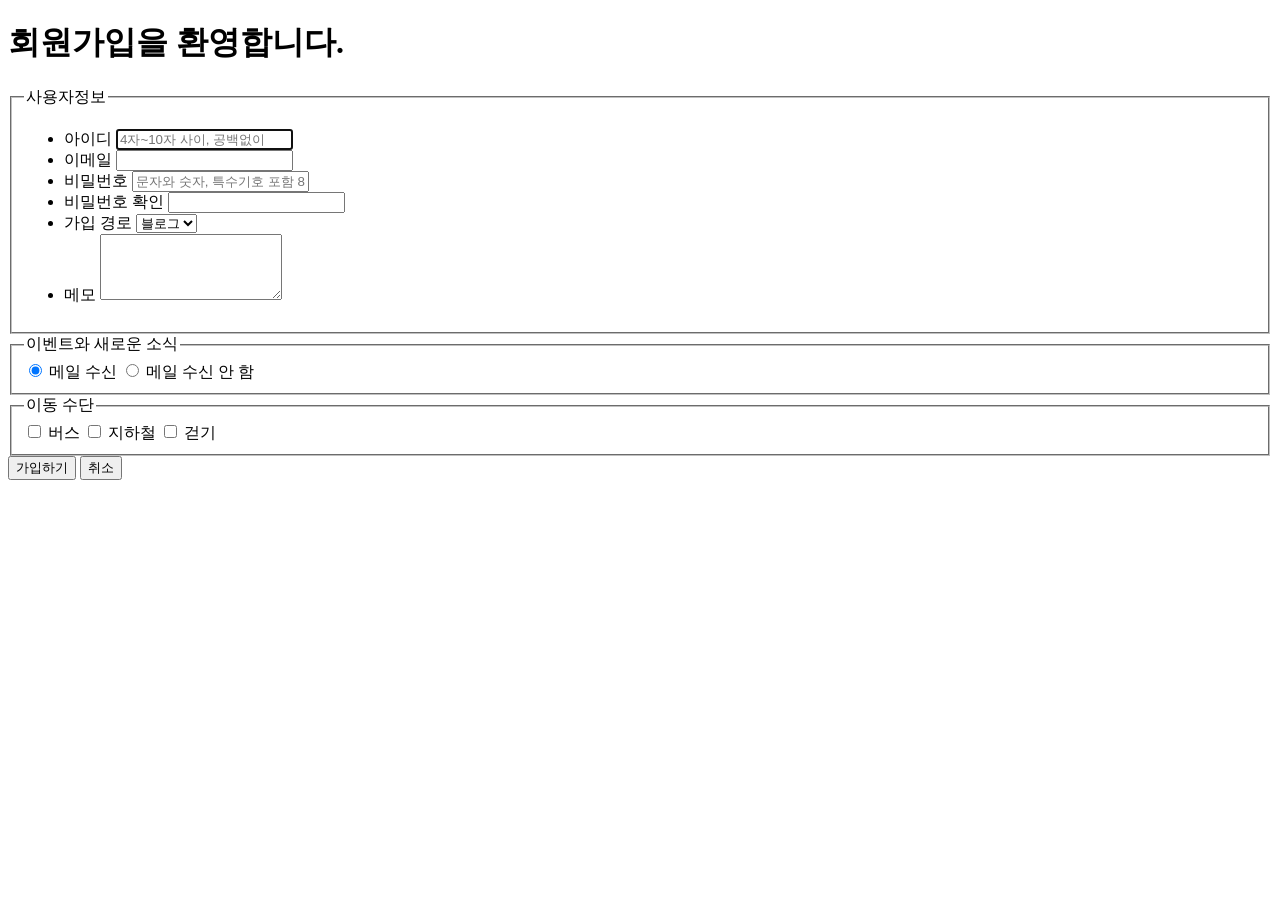
==== signup/signup.html @ 1c5552cd "feat 회원가입 페이지 완성" ====
<!DOCTYPE html>
<html lang="ko">
<head>
    <meta charset="UTF-8">
    <meta name="viewport" content="width=device-width, initial-scale=1.0">
    <title>회원가입</title>
</head>
<body>
    <div class = "container">
        <h1>회원가입을 환영합니다.</h1>
        <form method="get">
            <fieldset>
                <legend>사용자정보</legend>
                <ul>
                    <li>
                        <label for="user_id">아이디</label>
                        <input type="text" id = "user_id" name = "user_id" required placeholder="4자~10자 사이, 공백없이" autofocus>
                    </li>
                    <li>
                        <label for="email">이메일</label>
                        <input type="email" name = email , id = "email">
                    </li>
                    <li >
                        <label for = "password">비밀번호</label>
                        <input type="password" name="password", id="password" placeholder="문자와 숫자, 특수기호 포함 8자 이상">
                    </li>
                    <li>
                        <label for="confirm">비밀번호 확인</label>
                        <input type="password" id ="confirm">
                    </li>
                    <li>
                        <label for="path">가입 경로</label>
                        <select name="path" id="path">
                            <option value="blog">블로그</option>
                            <option value="search">검색</option>
                            <option value="sns">SNS</option>
                            <option value="etc">기타</option>
                        </select>

                    </li>
                    <li>
                        <label for="memo">메모</label>
                        <textarea name="memo" id="memo" clos="40" rows="4"></textarea>
                    </li>
                </ul>
            </fieldset>
            <fieldset>
                <legend>이벤트와 새로운 소식</legend>
                <input type="radio" name = "mail" id = "mail_yes" value="yes" checked>
                <label for="mail_yes">메일 수신</label>
                <input type="radio" name = "mail" id = "mail_no" value="no">
                <label for="mail_no">메일 수신 안 함</label>
            </fieldset>
            <fieldset>
                <legend>이동 수단</legend>
                <input type="checkbox" id="bus" name="bus">
                <label for="bus">버스</label>
                <input type="checkbox" id="metro" name="metro">
                <label for="metro">지하철</label>
                <input type="checkbox" id="walking" name="walking">
                <label for="walking">걷기</label>
            </fieldset>
            <div class="buttons">
                <input type="submit" value="가입하기">
                <input type="reset" value="취소">
            </div>
        </form>
    </div>
</body>
</html>
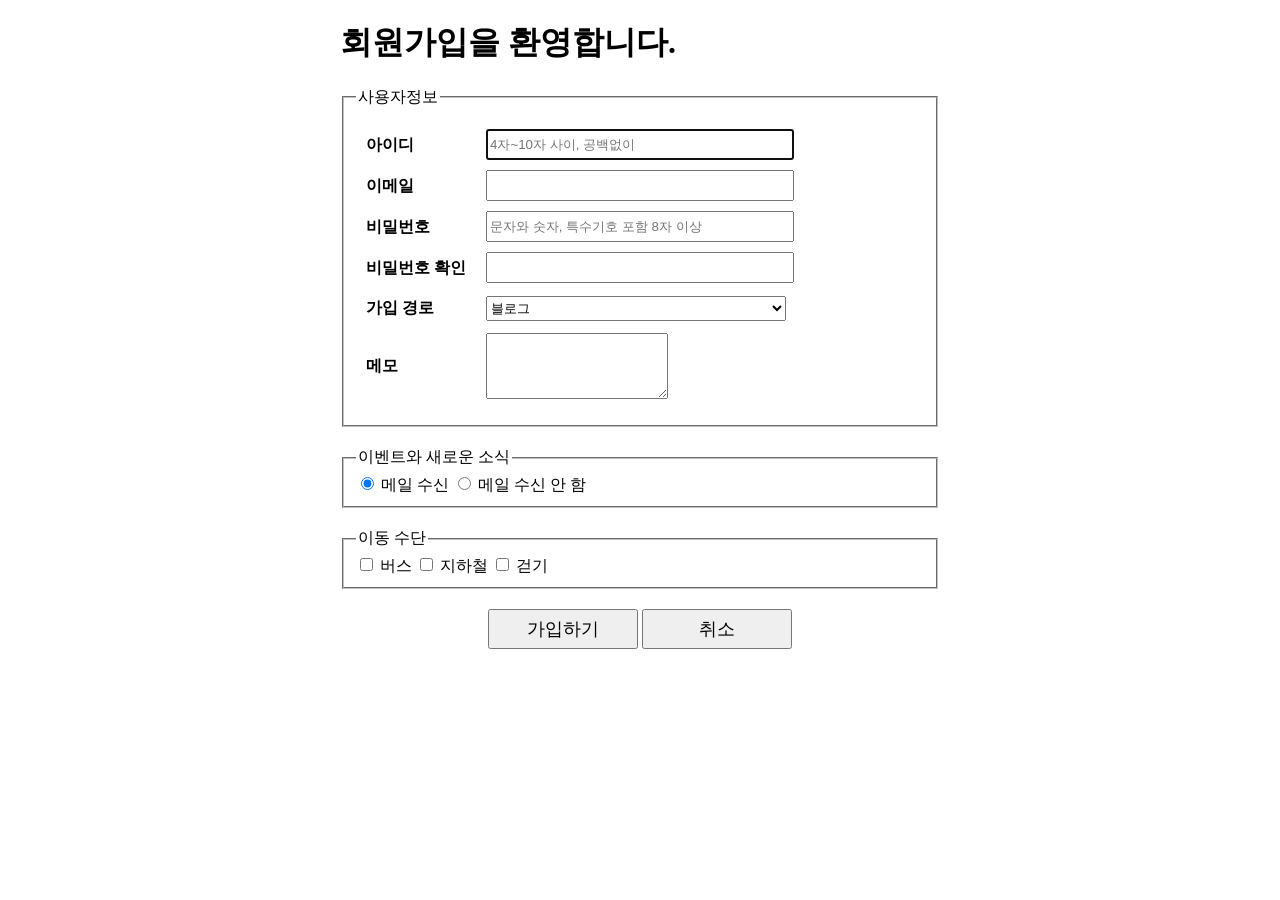
==== commit ccd902df: "feat : java script 작업 완료" ====
--- a/signup/signup.html
+++ b/signup/signup.html
@@ -1,70 +1,72 @@
 <!DOCTYPE html>
 <html lang="ko">
-<head>
-    <meta charset="UTF-8">
-    <meta name="viewport" content="width=device-width, initial-scale=1.0">
-    <title>회원가입</title>
-</head>
-<body>
-    <div class = "container">
-        <h1>회원가입을 환영합니다.</h1>
-        <form method="get">
-            <fieldset>
-                <legend>사용자정보</legend>
-                <ul>
-                    <li>
-                        <label for="user_id">아이디</label>
-                        <input type="text" id = "user_id" name = "user_id" required placeholder="4자~10자 사이, 공백없이" autofocus>
-                    </li>
-                    <li>
-                        <label for="email">이메일</label>
-                        <input type="email" name = email , id = "email">
-                    </li>
-                    <li >
-                        <label for = "password">비밀번호</label>
-                        <input type="password" name="password", id="password" placeholder="문자와 숫자, 특수기호 포함 8자 이상">
-                    </li>
-                    <li>
-                        <label for="confirm">비밀번호 확인</label>
-                        <input type="password" id ="confirm">
-                    </li>
-                    <li>
-                        <label for="path">가입 경로</label>
-                        <select name="path" id="path">
-                            <option value="blog">블로그</option>
-                            <option value="search">검색</option>
-                            <option value="sns">SNS</option>
-                            <option value="etc">기타</option>
-                        </select>
+    <head>
+        <meta charset="UTF-8">
+        <meta name="viewport" content="width=device-width, initial-scale=1.0">
+        <link rel="stylesheet" href="./css/signup.css">
+        <script src="js/signup.js"></script>
+        <title>회원가입</title>
+    </head>
+    <body>
+        <div class="container">
+            <h1>회원가입을 환영합니다.</h1>
+            <form onsubmit="check_sign(event)" method="get">
+                <fieldset>
+                    <legend>사용자정보</legend>
+                    <ul>
+                        <li>
+                            <label for="user_id">아이디</label>
+                            <input type="text" id="user_id" name="user_id" required placeholder="4자~10자 사이, 공백없이" autofocus>
+                        </li>
+                        <li>
+                            <label for="email">이메일</label>
+                            <input type="email" name=email , id="email">
+                        </li>
+                        <li>
+                            <label for="password">비밀번호</label>
+                            <input type="password" name="password" , id="password" placeholder="문자와 숫자, 특수기호 포함 8자 이상">
+                        </li>
+                        <li>
+                            <label for="confirm">비밀번호 확인</label>
+                            <input type="password" id="confirm">
+                        </li>
+                        <li>
+                            <label for="path">가입 경로</label>
+                            <select name="path" id="path">
+                                <option value="blog">블로그</option>
+                                <option value="search">검색</option>
+                                <option value="sns">SNS</option>
+                                <option value="etc">기타</option>
+                            </select>
 
-                    </li>
-                    <li>
-                        <label for="memo">메모</label>
-                        <textarea name="memo" id="memo" clos="40" rows="4"></textarea>
-                    </li>
-                </ul>
-            </fieldset>
-            <fieldset>
-                <legend>이벤트와 새로운 소식</legend>
-                <input type="radio" name = "mail" id = "mail_yes" value="yes" checked>
-                <label for="mail_yes">메일 수신</label>
-                <input type="radio" name = "mail" id = "mail_no" value="no">
-                <label for="mail_no">메일 수신 안 함</label>
-            </fieldset>
-            <fieldset>
-                <legend>이동 수단</legend>
-                <input type="checkbox" id="bus" name="bus">
-                <label for="bus">버스</label>
-                <input type="checkbox" id="metro" name="metro">
-                <label for="metro">지하철</label>
-                <input type="checkbox" id="walking" name="walking">
-                <label for="walking">걷기</label>
-            </fieldset>
-            <div class="buttons">
-                <input type="submit" value="가입하기">
-                <input type="reset" value="취소">
-            </div>
-        </form>
-    </div>
-</body>
+                        </li>
+                        <li>
+                            <label for="memo">메모</label>
+                            <textarea name="memo" id="memo" clos="40" rows="4"></textarea>
+                        </li>
+                    </ul>
+                </fieldset>
+                <fieldset>
+                    <legend>이벤트와 새로운 소식</legend>
+                    <input type="radio" name="mail" id="mail_yes" value="yes" checked>
+                    <label for="mail_yes">메일 수신</label>
+                    <input type="radio" name="mail" id="mail_no" value="no">
+                    <label for="mail_no">메일 수신 안 함</label>
+                </fieldset>
+                <fieldset>
+                    <legend>이동 수단</legend>
+                    <input type="checkbox" id="bus" name="bus">
+                    <label for="bus">버스</label>
+                    <input type="checkbox" id="metro" name="metro">
+                    <label for="metro">지하철</label>
+                    <input type="checkbox" id="walking" name="walking">
+                    <label for="walking">걷기</label>
+                </fieldset>
+                <div class="buttons">
+                    <input type="submit" value="가입하기">
+                    <input type="reset" value="취소">
+                </div>
+            </form>
+        </div>
+    </body>
 </html>
--- a/signup/css/signup.css
+++ b/signup/css/signup.css
@@ -0,0 +1,41 @@
+.container{
+    width: 600px;
+    margin: 10px auto;
+}
+
+fieldset{
+    margin-bottom: 20px;
+
+}
+
+ul{
+    list-style: none;
+    padding-left: 0;
+}
+
+ul li{
+    margin: 10px;
+    display: flex;
+    align-items: center;
+
+}
+
+li label{
+    width: 120px;
+    font-weight: bold;
+    line-height: 30px;
+}
+
+input[type = "text"],input[type = "email"],input[type = "password"],select{
+    width: 300px;
+    height: 25px;
+}
+
+.buttons{
+    text-align: center;
+}
+.buttons input{
+    width: 150px;
+    height: 40px;
+    font-size: 18px;
+}
